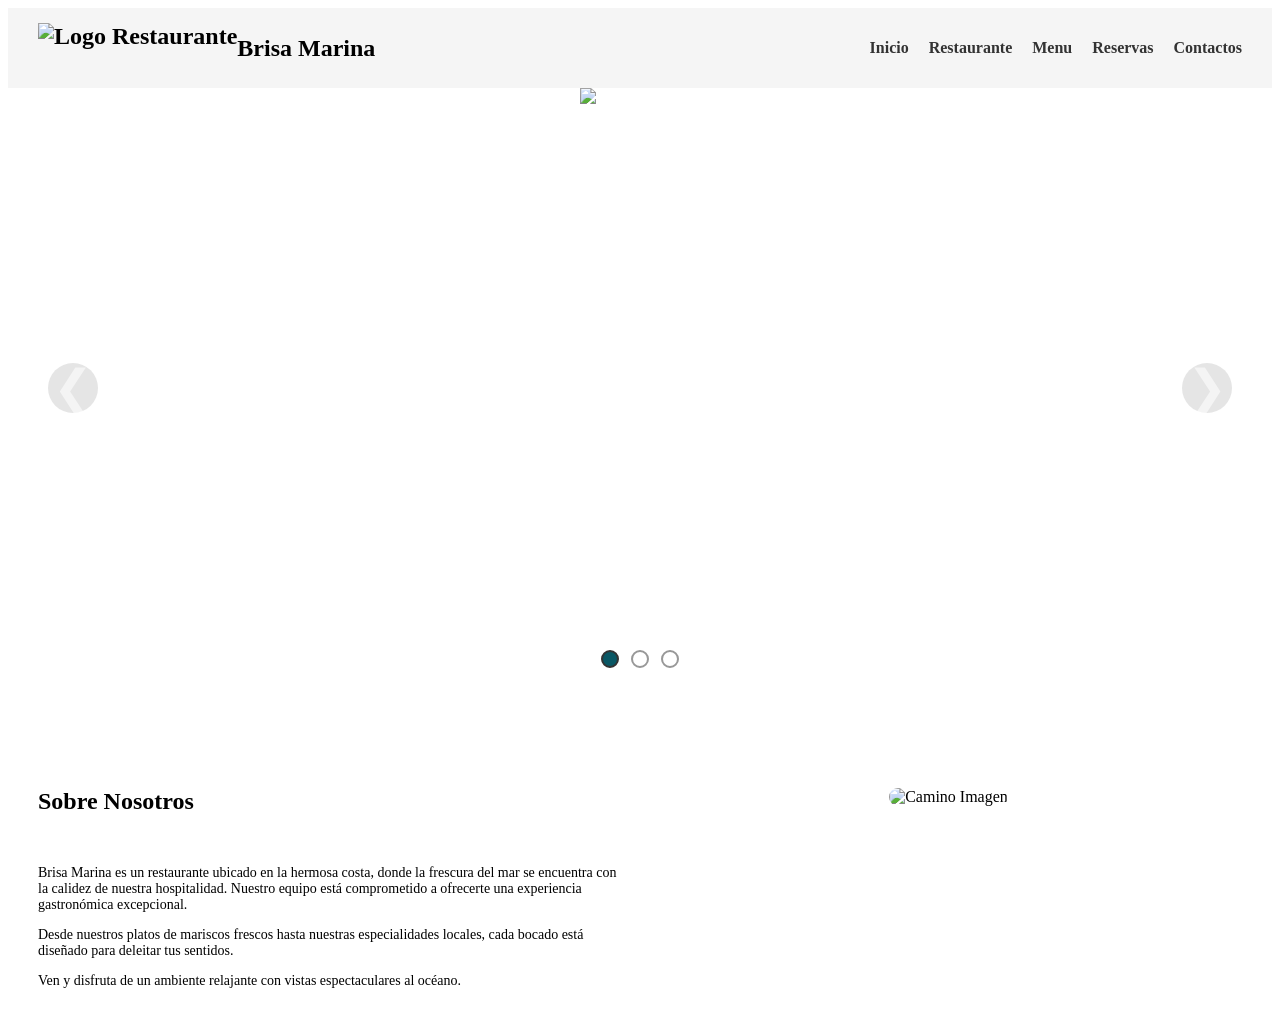
==== Restaurante.html @ 203ef924 "terminar" ====
<!DOCTYPE html>
<html lang="en">
<head>
    <meta charset="UTF-8">
    <meta name="viewport" content="width=device-width, initial-scale=1.0">
    <title>Brisa Marina</title>
    <link rel="stylesheet" href="estilo.css">
</head>
<body>
        <!-- Header Section -->
    <header class="header" id="header">
        <!-- Logo and Navigation Menu -->
    <div class="logo">
        <img src="https://e7.pngegg.com/pngimages/572/250/png-clipart-cross-stitch-embroidery-summer-vacation-theme-leaf-photography.png"
        alt="Logo Restaurante"> Brisa Marina
    </div>

    <div class="menu">   
        <nav class="nav" id="menu">
        <ul>
            <li id="menu_1"><a href="Restaurante.html">Inicio</a></li>
            <li id="menu_2">
                <a href="#">Restaurante</a>
                <ul class="dropdown">
                    <li><a href="#">Sobre Nosotros</a></li>
                    <li><a href="#">Nuestra Historia</a></li>
                    <li><a href="#">Equipo</a></li>
                </ul>
            </li>
            <li id="menu_3">
                <a href="#">Menu</a>
                <ul class="dropdown">
                    <li><a href="#">Entrantes</a></li>
                    <li><a href="#">Platos Principales</a></li>
                    <li><a href="#">Postres</a></li>
                    <li><a href="#">Bebidas</a></li>
                </ul>
            </li>
            <li id="menu_4">
                <a href="#">Reservas</a>
                <ul class="dropdown">
                    <li><a href="#">Reservar Mesa</a></li>
                    <li><a href="#">Eventos Especiales</a></li>
                    <li><a href="#">Contacto para Reservas</a></li>
                </ul>
            </li>
            <li id="menu_5">
                <a href="#">Contactos</a>
                <ul class="dropdown">
                    <li><a href="#">Formulario de Contacto</a></li>
                    <li><a href="#">Información de Contacto</a></li>
                    <li><a href="#">Ubicación</a></li>
                </ul>
            </li>
        </ul>
        </nav>
    </div>
    </header>
    <!-- Main Content Section -->
    <main>
        <!-- Banner Section with Carousel -->
        <section class="banner">
            <div class="carousel" id="carousel">
        <input type="radio" name="carousel" id="slide1" checked>
        <input type="radio" name="carousel" id="slide2">
        <input type="radio" name="carousel" id="slide3">

            <div class="slides">
            <div class="slide s1">
                <img src="https://www.juandoliolife.com/wp-content/uploads/2024/08/los-10-mejores-restaurantes-en-juan-dolio.jpg"
                alt="Muelle Banner1">
            </div>
            <div class="slide s2">
                <img src="https://dynamic-media-cdn.tripadvisor.com/media/photo-o/1c/7f/7f/61/img-20210105-131505658.jpg?w=900&h=-1&s=1"
                alt="Playa Banner2">
            </div>
            <div class="slide s3">
                <img src="https://www.coralcostacaribe.com/images/slides/slide-26.jpg" alt="Interior Banner3">
            </div>
        </div>
        <label class="arrow left" for="slide3">&#10094;</label>
        <label class="arrow right" for="slide2">&#10095;</label>
        <label class="arrow left" for="slide1">&#10094;</label>
        <label class="arrow right" for="slide3">&#10095;</label>
        <label class="arrow left" for="slide2">&#10094;</label>
        <label class="arrow right" for="slide1">&#10095;</label>

        <div class="carousel-indicators">
            <label>
                <input type="radio" name="carousel-indicator" disabled 
                    checked id="indicator1">
                <span></span>
            </label>
            <label>
                <input type="radio" name="carousel-indicator" disabled id="indicator2">
                <span></span>
            </label>
            <label>
                <input type="radio" name="carousel-indicator" disabled id="indicator3">
                <span></span>
            </label>
        </div>
    </div>
    </div>
        </section>

        <!-- Content Section with Information about the Restaurant -->
        <section class="content">
            <div class="content-flex">
                <div class="content-text">
                    <h2>Sobre Nosotros</h2>
                    <p>Brisa Marina es un restaurante ubicado en la hermosa costa, donde la frescura del mar se encuentra con la
                        calidez de nuestra hospitalidad. Nuestro equipo está comprometido a ofrecerte una experiencia gastronómica excepcional.</p>
                    <p>Desde nuestros platos de mariscos frescos hasta nuestras especialidades locales,
                        cada bocado está diseñado para deleitar tus sentidos.</p>
                    <p>Ven y disfruta de un ambiente relajante con vistas espectaculares al océano.</p>
                </div>
                <div class="content-image">
                    <img src="https://a.travel-assets.com/findyours-php/viewfinder/images/res70/50000/50170-Juan-Dolio.jpg?impolicy=fcrop&w=550&h=309&p=1&q=high"
                    alt="Camino Imagen">
                </div>
            </div>
        </section>
    
</body>
</html>
---- estilo.css ----
/* Header */
.header {
    display: flex;
    align-items: center;
    justify-content: space-between;
    padding: 10px 30px;
    height: 60px;
    background: #f5f5f5;
}
.logo {
    display: flex;
    align-items: center;
    font-size: 24px;
    font-weight: bold;
    padding: 30px, 30px;
}

.logo img {
    height: 50px;
}

.nav ul {
    list-style: none;
    display: flex;
    gap: 20px;
    margin: 0;
    padding: 0;
}

.nav a {
    text-decoration: none;
    color: #333;
    font-weight: bold;
}

.nav ul .dropdown {
    position: absolute;
    display: none;
    background: #fff;
    box-shadow: 0 2px 8px rgba(0,0,0,0.1);
    margin-top: 10px;
    padding: 10px 0;
}

.nav ul li {
    position: relative;
}

.nav ul li:hover > .dropdown {
    display: block;
}

.dropdown li {
    padding: 8px 20px;
    white-space: nowrap;
}

.dropdown li a {
    color: #333;
}
/* Fin Header */

/* Carrusel*/

.banner {
    background-image: url('https://via.placeholder.com/1200x600');
    background-size: cover;
    height: 600px;
    display: flex;
    align-items: center;
    justify-content: center;
    color: white;
    text-align: center;
    margin-left: 30px;
    margin-right: 30px;
}

.carousel {
    position: relative;
    width: 100%;
    margin: auto;
    height: 600px;
    overflow: hidden;
}
.carousel input[type="radio"] {
    display: none;
}
.carousel .slides {
    display: flex;
    width: auto;
    transition: transform 0.5s;
    height: 100%;
}
.slide {
    width: 100%;
    flex-shrink: 0;
    height: 100%;
}
.slide img {
    width: 100%;
    height: 100%;
    object-fit: cover;
}
#slide1:checked ~ .slides { transform: translateX(0%); }
#slide2:checked ~ .slides { transform: translateX(-100%); }
#slide3:checked ~ .slides { transform: translateX(-200%); }

.carousel-nav {
    position: absolute;
    bottom: 15px;
    left: 50%;
    transform: translateX(-50%);
    display: flex;
    gap: 10px;
}
.carousel-nav label {
    display: block;
    width: 15px;
    height: 15px;
    border-radius: 50%;
    background: #fff;
    border: 2px solid #333;
    cursor: pointer;
    transition: background 0.3s;
}
.carousel-indicators {
    position: absolute;
    bottom: 20px;
    left: 50%;
    transform: translateX(-50%);
    display: flex;
    gap: 12px;
    z-index: 3;
}
.carousel-indicators input[type="radio"] {
    display: none;
}
.carousel-indicators span {
    display: block;
    width: 14px;
    height: 14px;
    border-radius: 50%;
    background: #fff;
    opacity: 0.5;
    border: 2px solid #333;
    transition: opacity 0.9s, background 0.3s;
}

#slide1:checked ~ .carousel-indicators label:nth-child(1) span {
    background: #0a5764;
    opacity: 1;
}
#slide2:checked ~ .carousel-indicators label:nth-child(2) span {
    background: #0a5764;
    opacity: 1;
}
#slide3:checked ~ .carousel-indicators label:nth-child(3) span {
    background: #0a5764;
    opacity: 1;
}

.arrow {
    position: absolute;
    top: 50%;
    transform: translateY(-50%);
    font-size: 3rem;
    color: rgba(255,255,255,0.6);
    background: rgba(0,0,0,0.2);
    border-radius: 50%;
    width: 50px;
    height: 50px;
    text-align: center;
    line-height: 50px;
    cursor: pointer;
    z-index: 2;
    opacity: 0.5;
    transition: opacity 0.3s;
    user-select: none;
}
.arrow:hover {
    opacity: 1;
    background: rgba(0,0,0,0.5);
}
.arrow.left { left: 10px; }
.arrow.right { right: 10px; }

#slide1:checked ~ .arrow.left[for="slide3"],
#slide1:checked ~ .arrow.right[for="slide2"] { display: block; }
#slide2:checked ~ .arrow.left[for="slide1"],
#slide2:checked ~ .arrow.right[for="slide3"] { display: block; }
#slide3:checked ~ .arrow.left[for="slide2"],
#slide3:checked ~ .arrow.right[for="slide1"] { display: block; }

.arrow { display: none; }
/* Fin Carrusel */

/* Content */
.content {
    margin-left: 30px;
    margin-right: 30px;
    margin-top: 50px;
}
.content p{
    font-size: 14px;
}

.content h2 {
    margin-top: 50px;
    margin-bottom: 50px;
}

.content-flex {
    display: flex;
    align-items: flex-start;
    gap: 30px;
}


.content-image img {
    max-width: 400px;
    object-fit: cover;
    border-radius: 25px;
    margin-top: 50px;
    position: center;

}
.content-image{
    display: flex;
    justify-content: center;
}
.content-flex > div {
    flex: 1;
}
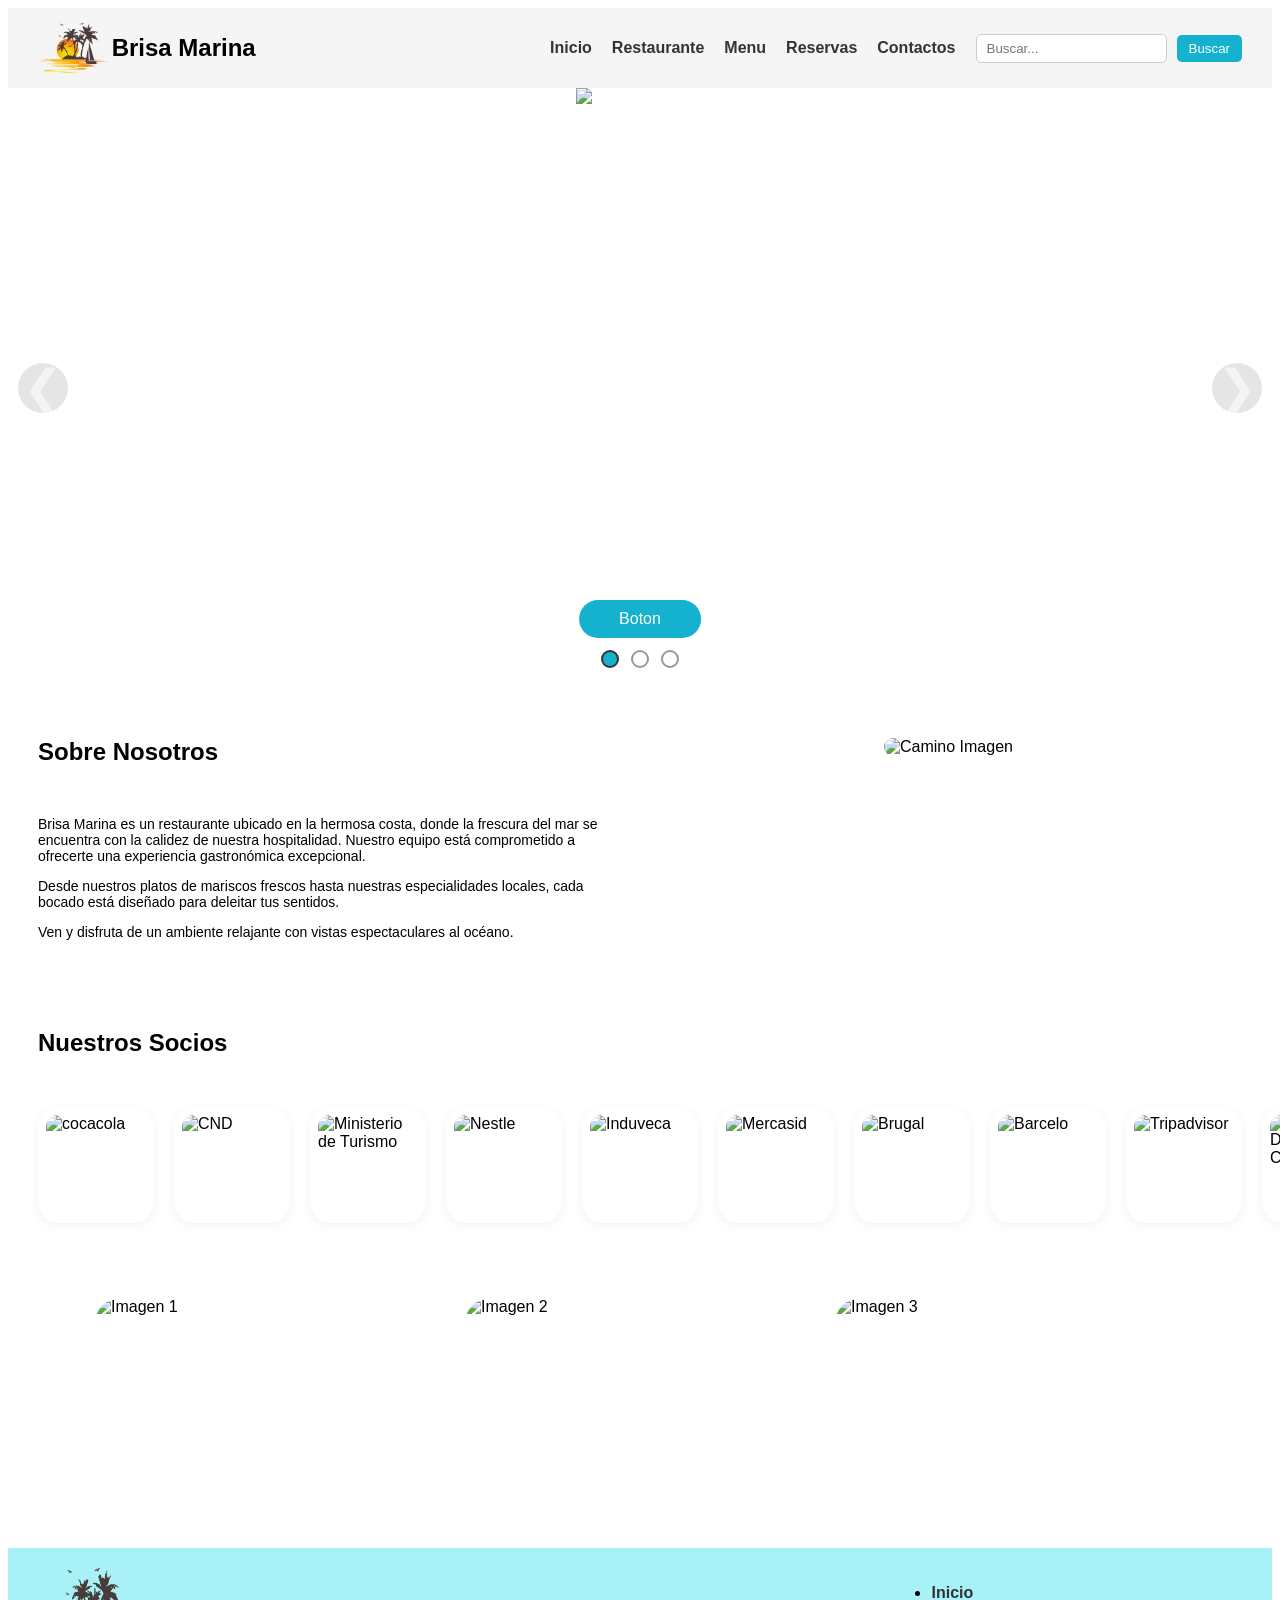
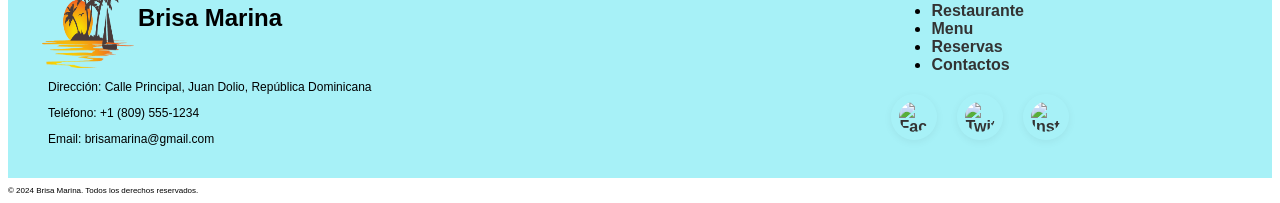
==== commit ef7ef756: "terminado" ====
--- a/Restaurante.html
+++ b/Restaurante.html
@@ -11,10 +11,11 @@
     <header class="header" id="header">
         <!-- Logo and Navigation Menu -->
     <div class="logo">
-        <img src="https://e7.pngegg.com/pngimages/572/250/png-clipart-cross-stitch-embroidery-summer-vacation-theme-leaf-photography.png"
+        <img src="./Imagenes/LogoRest_transparente.png"
         alt="Logo Restaurante"> Brisa Marina
     </div>
 
+    <!--Dropdown Menu-->
     <div class="menu">   
         <nav class="nav" id="menu">
         <ul>
@@ -53,6 +54,9 @@
                 </ul>
             </li>
         </ul>
+        <div class="search">
+            <input type="text" placeholder="Buscar...">
+            <button type="submit">Buscar</button>
         </nav>
     </div>
     </header>
@@ -61,23 +65,25 @@
         <!-- Banner Section with Carousel -->
         <section class="banner">
             <div class="carousel" id="carousel">
-        <input type="radio" name="carousel" id="slide1" checked>
-        <input type="radio" name="carousel" id="slide2">
-        <input type="radio" name="carousel" id="slide3">
+                <button class="button" id="button-carousel">
+                    <span class="toggle-icon">Boton</span></button>
+                        <input type="radio" name="carousel" id="slide1" checked>
+                        <input type="radio" name="carousel" id="slide2">
+                        <input type="radio" name="carousel" id="slide3">
 
             <div class="slides">
-            <div class="slide s1">
-                <img src="https://www.juandoliolife.com/wp-content/uploads/2024/08/los-10-mejores-restaurantes-en-juan-dolio.jpg"
-                alt="Muelle Banner1">
-            </div>
-            <div class="slide s2">
-                <img src="https://dynamic-media-cdn.tripadvisor.com/media/photo-o/1c/7f/7f/61/img-20210105-131505658.jpg?w=900&h=-1&s=1"
-                alt="Playa Banner2">
-            </div>
-            <div class="slide s3">
-                <img src="https://www.coralcostacaribe.com/images/slides/slide-26.jpg" alt="Interior Banner3">
-            </div>
-        </div>
+                <div class="slide s1">
+                    <img src="https://www.juandoliolife.com/wp-content/uploads/2024/08/los-10-mejores-restaurantes-en-juan-dolio.jpg"
+                    alt="Muelle Banner1">
+                </div>
+                <div class="slide s2">
+                    <img src="https://dynamic-media-cdn.tripadvisor.com/media/photo-o/1c/7f/7f/61/img-20210105-131505658.jpg?w=900&h=-1&s=1"
+                    alt="Playa Banner2">
+                </div>
+                <div class="slide s3">
+                    <img src="https://www.coralcostacaribe.com/images/slides/slide-26.jpg" alt="Interior Banner3">
+                </div>
+            </div>
         <label class="arrow left" for="slide3">&#10094;</label>
         <label class="arrow right" for="slide2">&#10095;</label>
         <label class="arrow left" for="slide1">&#10094;</label>
@@ -100,8 +106,7 @@
                 <span></span>
             </label>
         </div>
-    </div>
-    </div>
+            </div>
         </section>
 
         <!-- Content Section with Information about the Restaurant -->
@@ -121,6 +126,146 @@
                 </div>
             </div>
         </section>
+
+        <section class="sociedad">
+            <h2>Nuestros Socios</h2>
+            <div class="socios slider">
+                <div class="socio">
+                    <img src="https://encrypted-tbn0.gstatic.com/images?q=tbn:ANd9GcSyMJc_1Fff-sCngCTy9H4BSCqLCB4TuSUPpw&s" alt="cocacola">
+                </div>
+                <div class="socio">
+                    <img src="https://encrypted-tbn0.gstatic.com/images?q=tbn:ANd9GcT1VKQuR9hZuHhkWxfVxCuuIxHpPfqxNUorzw&s" alt="CND">
+                </div>
+                <div class="socio">
+                    <img src="https://encrypted-tbn0.gstatic.com/images?q=tbn:ANd9GcT1knoSefTjfy1D5dAhoJc7AwvgDBoiSnbE5w&s" alt="Ministerio de Turismo">
+                </div>
+                <div class="socio">
+                    <img src="https://cdn.freebiesupply.com/logos/large/2x/nestle-9-logo-png-transparent.png" alt="Nestle">
+                </div>
+                <div class="socio">
+                    <img src="https://d3egtvtajmesev.cloudfront.net/wp-content/uploads/2022/02/08224814/gruposid-logo-induveca-300px-05.png" alt="Induveca">
+                </div>
+                <div class="socio">
+                    <img src="https://d3egtvtajmesev.cloudfront.net/wp-content/uploads/2022/02/08224928/logo-300-mercasid.png" alt="Mercasid">
+                </div>
+                <div class="socio">
+                    <img src="https://officialpsds.com/imageview/74/9z/749zjq_large.png?1530027755" alt="Brugal">
+                </div>
+                <div class="socio">
+                    <img src="https://adopron.org.do/wp-content/media/2018/10/barcelo-1.png" alt="Barcelo">
+                </div>
+                <div class="socio">
+                    <img src="https://1000logos.net/wp-content/uploads/2019/08/Tripadvisor-Logo.png" alt="Tripadvisor">
+                </div>
+                <div class="socio">
+                    <img src="https://distribuidoracorripio.com.do/wp-content/uploads/2018/01/corripio.png" alt="Distribuidora Corripio">
+                </div>
+                <div class="socio">
+                    <img src="https://encrypted-tbn0.gstatic.com/images?q=tbn:ANd9GcSyMJc_1Fff-sCngCTy9H4BSCqLCB4TuSUPpw&s" alt="cocacola">
+                </div>
+                <div class="socio">
+                    <img src="https://encrypted-tbn0.gstatic.com/images?q=tbn:ANd9GcT1VKQuR9hZuHhkWxfVxCuuIxHpPfqxNUorzw&s" alt="CND">
+                </div>
+                <div class="socio">
+                    <img src="https://encrypted-tbn0.gstatic.com/images?q=tbn:ANd9GcT1knoSefTjfy1D5dAhoJc7AwvgDBoiSnbE5w&s" alt="Ministerio de Turismo">
+                </div>
+                <div class="socio">
+                    <img src="https://cdn.freebiesupply.com/logos/large/2x/nestle-9-logo-png-transparent.png" alt="Nestle">
+                </div>
+                <div class="socio">
+                    <img src="https://d3egtvtajmesev.cloudfront.net/wp-content/uploads/2022/02/08224814/gruposid-logo-induveca-300px-05.png" alt="Induveca">
+                </div>
+                <div class="socio">
+                    <img src="https://d3egtvtajmesev.cloudfront.net/wp-content/uploads/2022/02/08224928/logo-300-mercasid.png" alt="Mercasid">
+                </div>
+                <div class="socio">
+                    <img src="https://officialpsds.com/imageview/74/9z/749zjq_large.png?1530027755" alt="Brugal">
+                </div>
+                <div class="socio">
+                    <img src="https://adopron.org.do/wp-content/media/2018/10/barcelo-1.png" alt="Barcelo">
+                </div>
+                <div class="socio">
+                    <img src="https://1000logos.net/wp-content/uploads/2019/08/Tripadvisor-Logo.png" alt="Tripadvisor">
+                </div>
+                <div class="socio">
+                    <img src="https://distribuidoracorripio.com.do/wp-content/uploads/2018/01/corripio.png" alt="Distribuidora Corripio">
+                </div>
+            </div>
+        </section>
+
+        <section class="imagenes">
+            <div class="imagenes-flex">
+                <div class="imagen">
+                    <img src="https://content.r9cdn.net/rimg/dimg/78/70/001b704a-city-15939-1629b33a69c.jpg?width=1366&height=768&xhint=1779&yhint=1365&crop=true" alt="Imagen 1">
+                </div>
+                <div class="imagen">
+                    <img src="https://bluecaribbeanproperties.com/wp-content/uploads/2023/09/Top-Restraunts-in-Punta-Cana-1024x1024.jpeg" alt="Imagen 2">
+                </div>
+                <div class="imagen">
+                    <img src="https://encrypted-tbn0.gstatic.com/images?q=tbn:ANd9GcQFhDNkIMh6d1VRJ3dXb3-diHKnxD8TSlEDnA&s" alt="Imagen 3">
+                </div>
+        </section>
+    </main>
+
+    <!-- Footer Section -->
+    <footer class="footer">
+        <div class="footer-left">
+            <div class="logo-footer">
+                <img src="./Imagenes/LogoRest_transparente.png"
+                    alt="Logo Restaurante"> Brisa Marina
+            </div>
+            <div class="footer-content">
+                <p>Dirección: Calle Principal, Juan Dolio, República Dominicana</p>
+                <p>Teléfono: +1 (809) 555-1234</p>
+                <p>Email: brisamarina@gmail.com</p>
+            </div>
+        </div>
+
+        <div class="menu-footer">
+            <ul>
+                <li><a href="#">Inicio</a></li>
+                <li><a href="#">Restaurante</a></li>
+                <li><a href="#">Menu</a></li>
+                <li><a href="#">Reservas</a></li>
+                <li><a href="#">Contactos</a></li>
+            </ul>
+                <div class="social-media">
+                    <a href="#"><img src="https://cdn-icons-png.flaticon.com/512/733/733579.png" alt="Facebook"></a>
+                    <a href="#"><img src="https://cdn-icons-png.flaticon.com/512/733/733558.png" alt="Twitter"></a>
+                    <a href="#"><img src="https://cdn-icons-png.flaticon.com/512/733/733547.png" alt="Instagram"></a>
+                </div>
+        </div>
+    </footer>
+    <footer class="footer-bottom">
+        <p>&copy; 2024 Brisa Marina. Todos los derechos reservados.</p>
+    </footer>
+
+    <script>
+    const radios = document.querySelectorAll('input[name="carousel"]');
+    let current = 0;
+    let interval = null;
+
+    function autoSlide() {
+        interval = setInterval(() => {
+            current = (current + 1) % radios.length;
+            radios[current].checked = true;
+        }, 5000); // cambia cada 5 segundos
+    }
+
+    function resetTimer() {
+        clearInterval(interval);
+        autoSlide();
+    }
+
+    // Iniciar autoplay
+    autoSlide();
+
+    // Reiniciar temporizador cuando el usuario cambie manualmente
+    radios.forEach(radio => {
+        radio.addEventListener('change', resetTimer);
+    });
+    </script>
+
     
 </body>
 </html>
--- a/estilo.css
+++ b/estilo.css
@@ -1,3 +1,8 @@
+body{
+    font-family: Arial, Helvetica, sans-serif;
+    overflow-x: hidden;
+}
+
 /* Header */
 .header {
     display: flex;
@@ -6,6 +11,8 @@
     padding: 10px 30px;
     height: 60px;
     background: #f5f5f5;
+    position: relative;
+    z-index: 10;
 }
 .logo {
     display: flex;
@@ -25,6 +32,14 @@
     gap: 20px;
     margin: 0;
     padding: 0;
+}
+
+.nav {
+    display: flex;
+    justify-content: space-between;
+    align-items: center;
+    flex-wrap: wrap;
+    width: 100%;
 }
 
 .nav a {
@@ -40,6 +55,7 @@
     box-shadow: 0 2px 8px rgba(0,0,0,0.1);
     margin-top: 10px;
     padding: 10px 0;
+    right: 0;
 }
 
 .nav ul li {
@@ -57,6 +73,36 @@
 
 .dropdown li a {
     color: #333;
+}
+
+.search {
+    display: flex;
+    align-items: center;
+    margin-left: auto;
+    gap: 10px;
+    padding-left: 20px;
+}
+
+.search input[type="text"] {
+    padding: 6px 10px;
+    border-radius: 5px;
+    border: 1px solid #ccc;
+    outline: none;
+    max-width: 200px;
+}
+
+.search button {
+    padding: 6px 12px;
+    border: none;
+    background-color: #14b2ce;
+    color: white;
+    border-radius: 5px;
+    cursor: pointer;
+    transition: background-color 0.3s ease;
+}
+
+.search button:hover {
+    background-color: #0d8fab;
 }
 /* Fin Header */
 
@@ -71,8 +117,25 @@
     justify-content: center;
     color: white;
     text-align: center;
-    margin-left: 30px;
-    margin-right: 30px;
+}
+
+.button {
+    background-color: #14b2ce;
+    color: white;
+    padding: 10px 40px;
+    border: none;
+    border-radius: 50px;
+    cursor: pointer;
+    font-size: 16px;
+    position: absolute;
+    bottom: 50px;
+    left: 50%;
+    transform: translateX(-50%);
+    z-index: 3;
+}
+
+.button:hover {
+    background-color: #0f8fa2;
 }
 
 .carousel {
@@ -147,15 +210,15 @@
 }
 
 #slide1:checked ~ .carousel-indicators label:nth-child(1) span {
-    background: #0a5764;
+    background: #14b2ce;
     opacity: 1;
 }
 #slide2:checked ~ .carousel-indicators label:nth-child(2) span {
-    background: #0a5764;
+    background: #14b2ce;
     opacity: 1;
 }
 #slide3:checked ~ .carousel-indicators label:nth-child(3) span {
-    background: #0a5764;
+    background: #14b2ce;
     opacity: 1;
 }
 
@@ -198,7 +261,7 @@
 .content {
     margin-left: 30px;
     margin-right: 30px;
-    margin-top: 50px;
+    margin-bottom: 75px;
 }
 .content p{
     font-size: 14px;
@@ -232,3 +295,134 @@
     flex: 1;
 }
 
+
+.sociedad{
+    margin-bottom: 75px;
+    margin-left: 30px;
+    margin-right: 30px;
+}
+
+.socios {
+    display: flex;
+    align-items: center;
+    gap: 20px;
+    margin-top: 50px;
+}
+
+.socio img {
+    width: 100px;
+    height: 100px;
+    object-fit: contain;
+    border-radius: 20px;
+    background: #fff;
+    padding: 8px;
+    box-shadow: 0 2px 8px rgba(0,0,0,0.06);
+    display: block;
+    margin: 0 auto;
+}
+
+.imagenes{
+    margin-bottom: 50px;
+    margin-left: 30px;
+    margin-right: 30px;
+}
+
+.imagenes-flex {
+    display: flex;
+    position: relative;
+    justify-content: center;
+    gap: 20px;
+    margin-top: 50px;
+}
+.imagen img {
+    width: 350px;
+    height: 200px;
+    border-radius: 25px;
+    display: block;
+    margin: 0 auto;
+}
+
+.slider {
+    animation: scroll 10s linear infinite;
+}
+
+@keyframes scroll {
+    0% {
+        transform: translateX(0);
+    }
+    100% {
+        transform: translateX(-50%);
+    }
+}
+
+/*Footer */
+.footer {
+    margin-top: 50px;
+    background: #a7f1f7;
+    padding: 20px 30px;
+    display: flex;
+    flex-direction: column;
+    gap: 20px;
+}
+
+.logo-footer {
+    display: flex;
+    align-items: center;
+    font-size: 24px;
+    font-weight: bold;
+    padding: 30px, 30px;
+}
+.logo-footer img {
+    height: 100px;
+    width: 100px;
+}
+
+.footer-content p{
+    font-size: 12px;
+}
+
+@media (min-width: 900px) {
+    .footer {
+        flex-direction: row;
+        justify-content: space-between;
+        align-items: flex-start;
+    }
+    .footer-content {
+        text-align: left;
+        flex: 1;
+        margin-left: 10px;
+    }
+    .menu-footer {
+        text-align: left;
+        flex: 1;
+        margin-left: 500px;
+    }
+}
+
+.social-media img{
+    width: 30px;
+    height: 30px;
+    object-fit: contain;
+    border-radius: 25px;
+    padding: 8px;
+    box-shadow: 0 2px 8px rgba(0,0,0,0.06);
+    display: block;
+    margin: 0 auto;
+}
+.social-media {
+    display: flex;
+    align-items: center;
+    gap: 20px;
+    margin-top: 20px;
+}
+
+.menu-footer a {
+    text-decoration: none;
+    color: #333;
+    font-weight: bold;
+    font-size: 16px;
+}
+
+.footer-bottom p{
+    font-size: 8px;
+}
